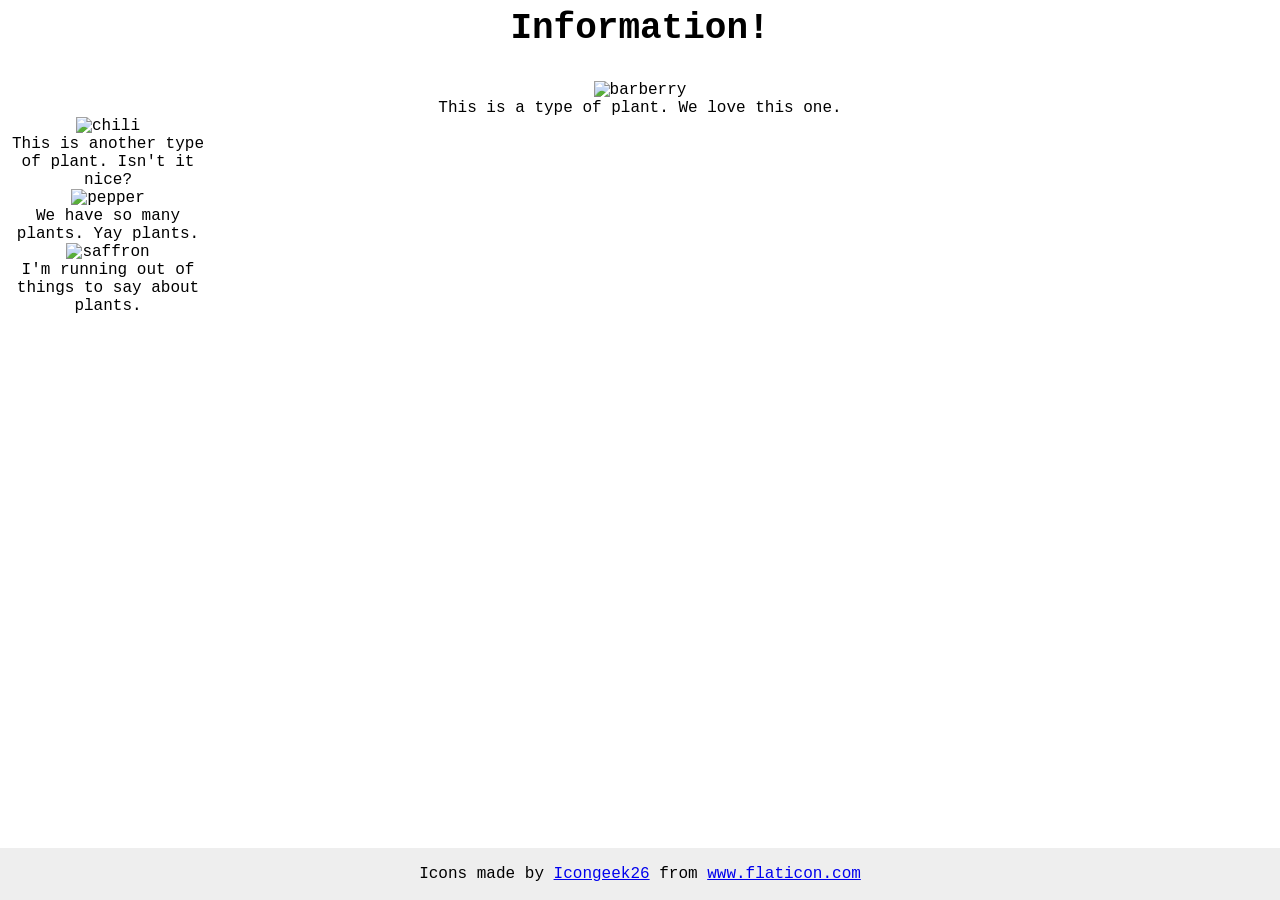
==== foundations/flex/04-flex-information/index.html @ b96453e8 "flex 1-4" ====
<!DOCTYPE html>
<html lang="en">
  <head>
    <meta charset="UTF-8">
    <meta http-equiv="X-UA-Compatible" content="IE=edge">
    <meta name="viewport" content="width=device-width, initial-scale=1.0">
    <title>Information</title>
    <link rel="stylesheet" href="style.css">
  </head>
  <body>
    <div class="title">Information!</div>

    <div class="container">
      </div class="info">
        <img src="./images/barberry.png" alt="barberry">
        <div class="text">This is a type of plant. We love this one.</div>
      </div>
      <div class="info">
        <img src="./images/chilli.png" alt="chili">
        <div class="text">This is another type of plant. Isn't it nice?</div>
      </div>
      <div class="info">
        <img src="./images/pepper.png" alt="pepper">
        <div class="text">We have so many plants. Yay plants.</div>
      </div>  
      <div class="info">
        <img src="./images/saffron.png" alt="saffron">
        <div class="text">I'm running out of things to say about plants.</div>
      </div>
    </div>
    <!-- disregard this section, it's here to give attribution to the creator of these icons -->
    <div class="footer">
      <div>Icons made by <a href="https://www.flaticon.com/authors/icongeek26" title="Icongeek26">Icongeek26</a> from <a href="https://www.flaticon.com/" title="Flaticon">www.flaticon.com</a></div>
    </div>
  </body>
</html>
---- foundations/flex/04-flex-information/style.css ----
body {
  font-family: 'Courier New', Courier, monospace;
  text-align: center;
}

img {
  width: 100px;
  height: 100px;
}

.title {
  font-size: 36px;
  font-weight: 900;
  margin-bottom: 32px;
}

.container {
  display: flex;
  gap: 52px;
  justify-content: center;
}

.info {
  max-width: 200px;
}

/* do not edit this footer */
.footer {
  position: fixed;
  bottom: 0;
  left: 0;
  right: 0;
  height: 52px;
  display: flex;
  align-items: center;
  justify-content: center;
  background: #eee;
}
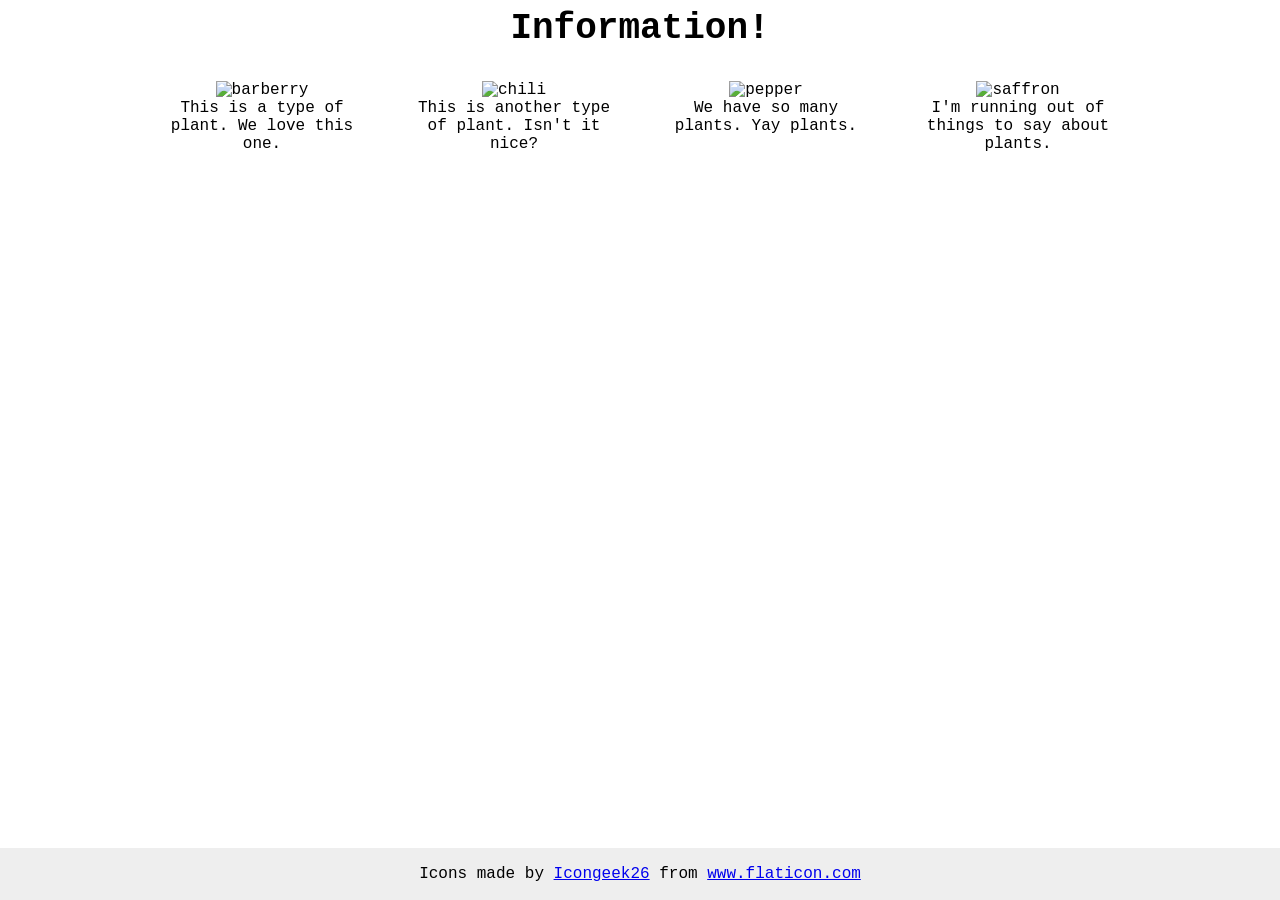
==== commit 47d8879d: "new" ====
--- a/foundations/flex/04-flex-information/index.html
+++ b/foundations/flex/04-flex-information/index.html
@@ -11,7 +11,7 @@
     <div class="title">Information!</div>
 
     <div class="container">
-      </div class="info">
+      <div class="info">
         <img src="./images/barberry.png" alt="barberry">
         <div class="text">This is a type of plant. We love this one.</div>
       </div>
